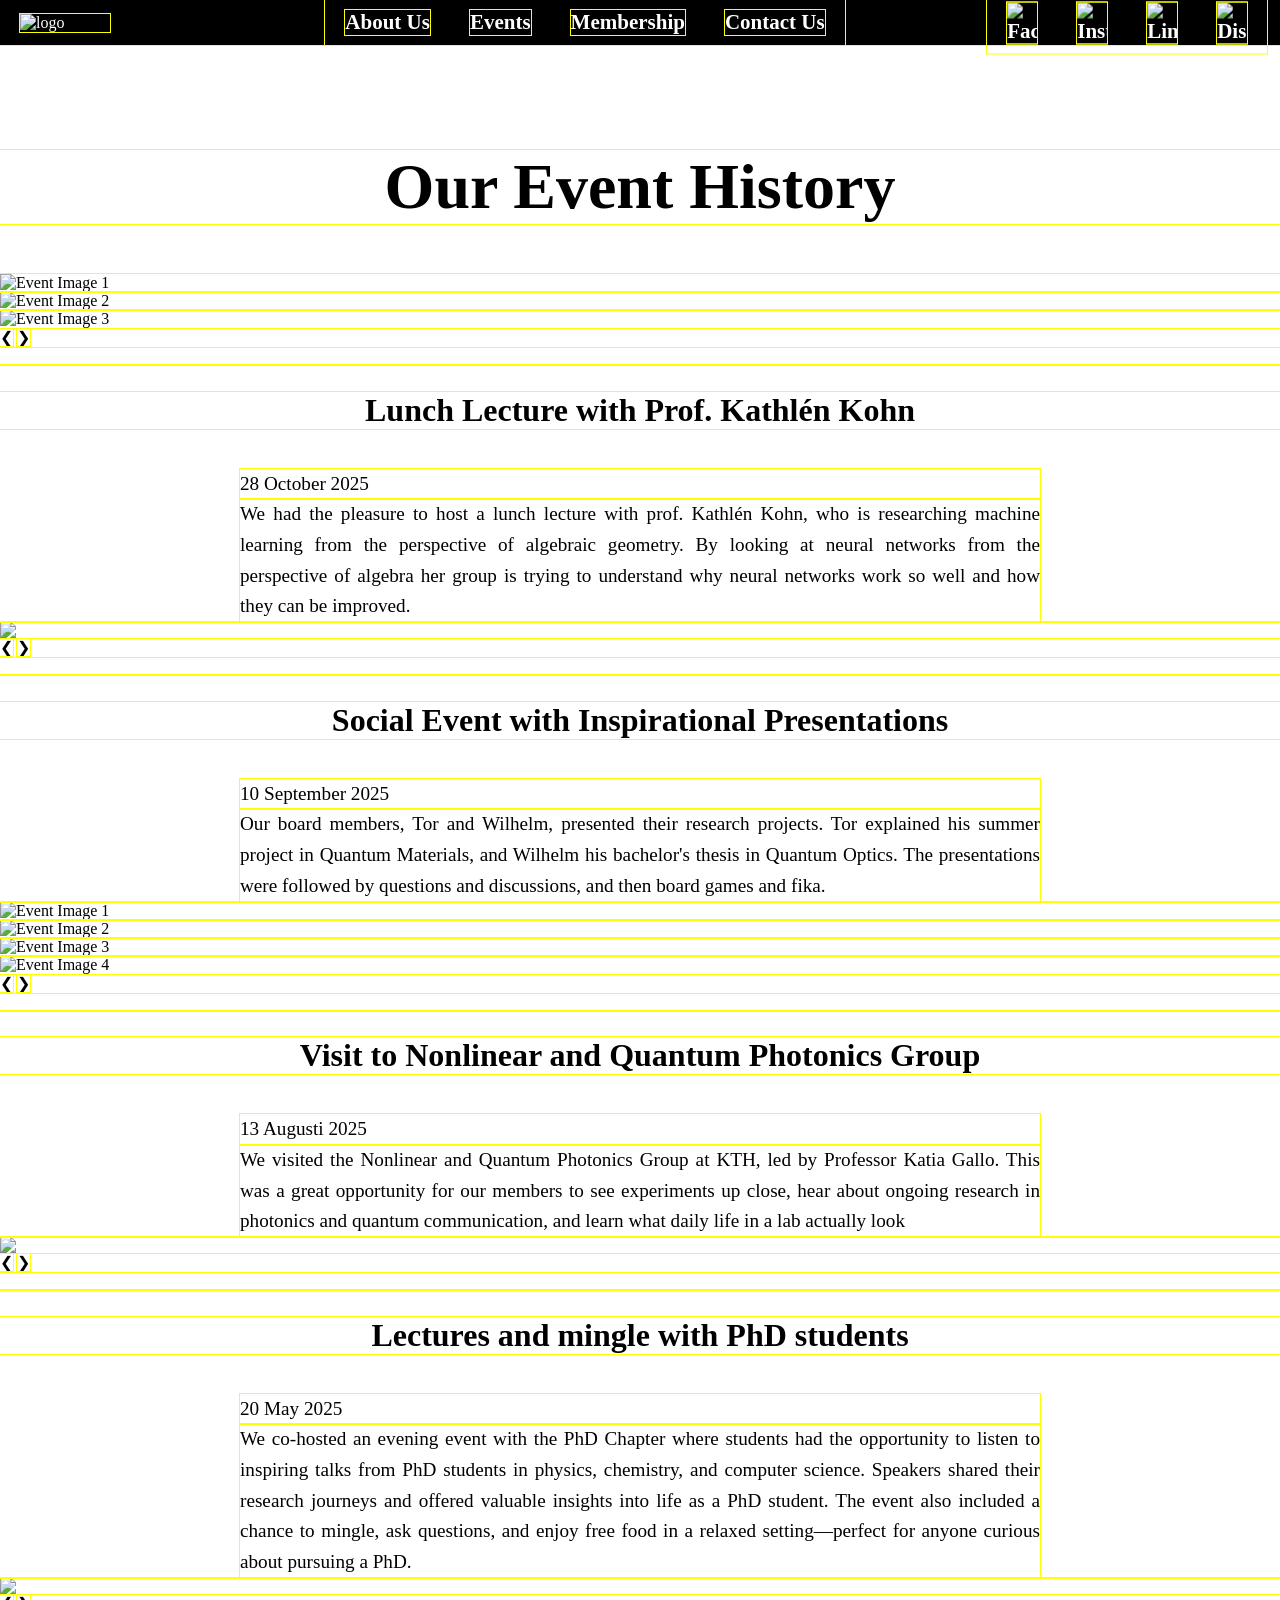
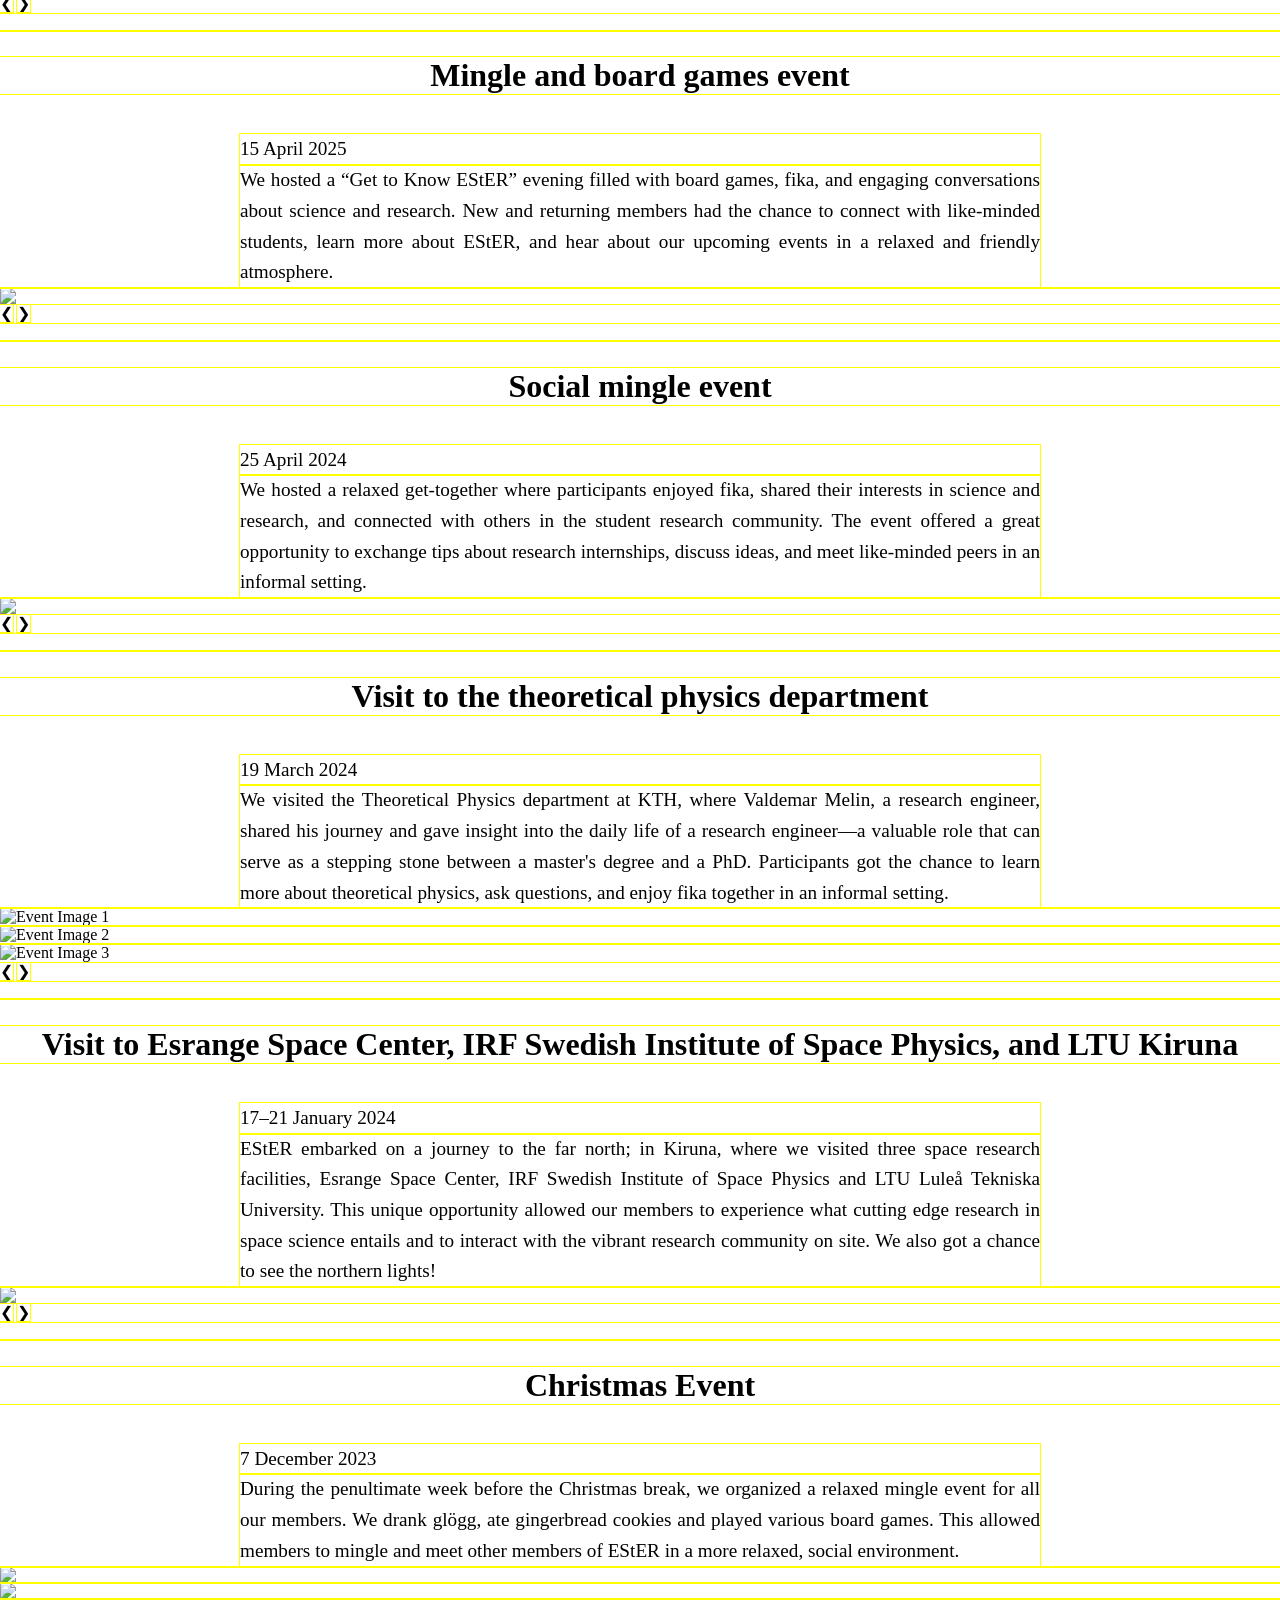
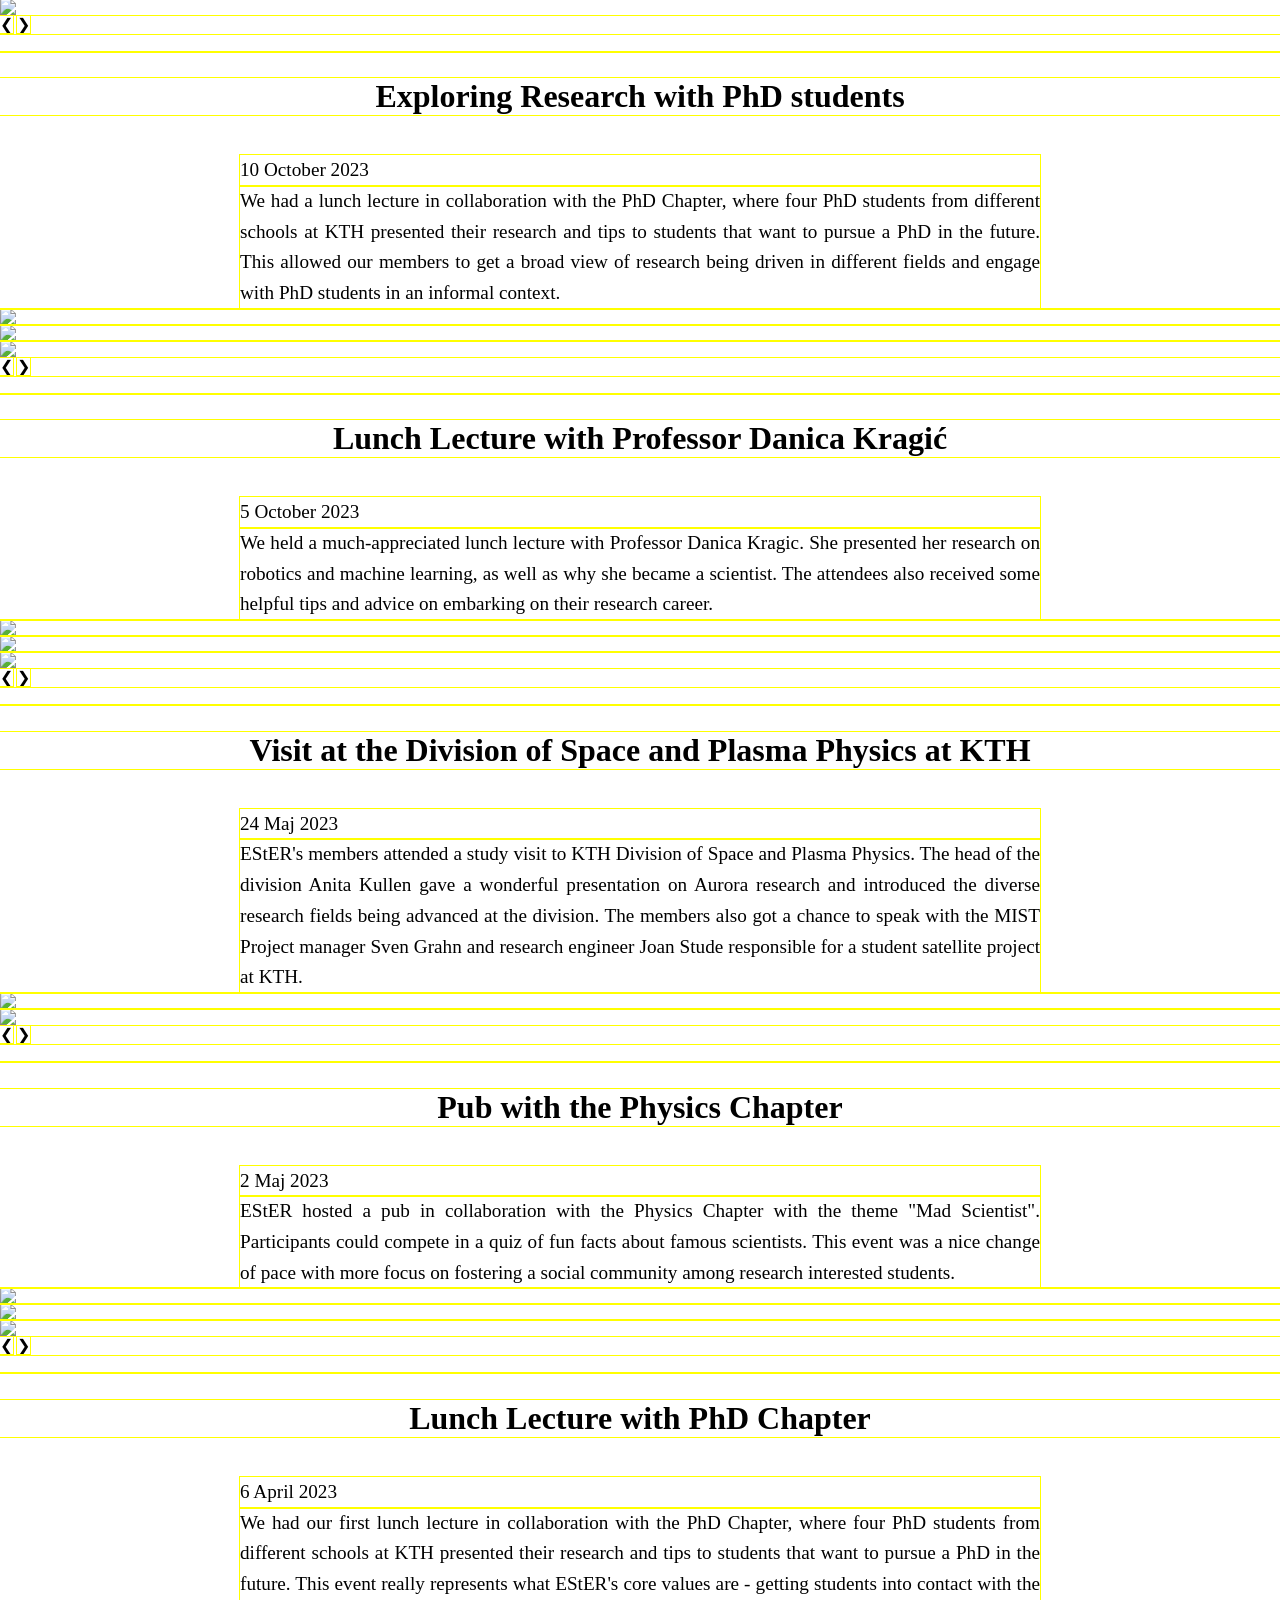
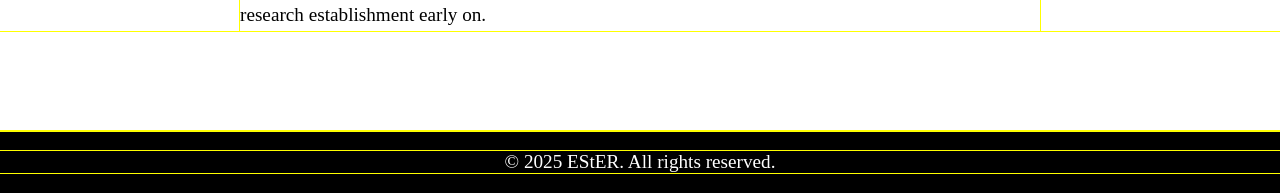
==== events.html @ ca55d10f "Merge pull request #12 from OniHil/main New discord" ====
<!DOCTYPE html>
<html lang="en">
  <head>
    <meta charset="UTF-8" />
    <meta name="viewport" content="width=device-width, initial-scale=1.0" />
    <title>Event History - EStER</title>
    <link rel="stylesheet" href="css/base.css" />
    <link rel="stylesheet" href="css/header.css" />
    <link rel="stylesheet" href="css/layout.css" />
    <link rel="stylesheet" href="css/events.css" />
    <link rel="stylesheet" href="css/styles.css" />
    <script defer src="script.js"></script>
  </head>
  <body>
    <header>
      <div class="header-container">
        <img id="logo" src="assets/images/logo.png" alt="logo" />
        <nav>
          <a href="index.html#AboutUs">About Us</a>
          <a href="events.html">Events</a>
          <a href="index.html#Membership">Membership</a>
          <a href="index.html#ContactUs">Contact Us</a>
          <div class="social-media-links">
            <a href="https://www.facebook.com/ester.kth" target="_blank">
              <img src="assets/images/facebook_icon.png" alt="Facebook" />
            </a>
            <a href="https://www.instagram.com/ester.kth" target="_blank">
              <img src="assets/images/instagram_icon.png" alt="Instagram" />
            </a>
            <a href="https://www.linkedin.com/company/esterkth" target="_blank">
              <img src="assets/images/linkedin_icon.png" alt="LinkedIn" />
            </a>
            <a href="https://discord.gg/nMxc6yPHcP" target="_blank">
              <img src="assets/images/discord_icon.png" alt="Discord" />
            </a>
            <!-- Add other social media links here -->
          </div>
        </nav>
        <div class="hamburger">
          <div></div>
          <div></div>
          <div></div>
        </div>
      </div>
    </header>
    <main>
      <section>
        <h1>Our Event History</h1>
        <!-- Event cards will go here -->
        <!-- Example of an event entry -->

            <article class="event14">
                <div class="event-content">
                    <div class="event-slideshow">
                        <!-- Slideshow container -->
                        <div class="slideshow-container">
                            <!-- Full-width images with number and caption text -->
                            <div class="mySlides fade">
                                <img src="assets/images/Events/KathlenLunchLecture/IN_ZOOMED.JPG" height="400" alt="Event Image 1">
                            </div>
            
                            <div class="mySlides fade">
                                <img src="assets/images/Events/KathlenLunchLecture/CLASSROOM.JPG" height="400" alt="Event Image 2">
                            </div>
            
                            <div class="mySlides fade">
                                <img src="assets/images/Events/KathlenLunchLecture/Personal.JPG" height="400" alt="Event Image 3">
                            </div>
            
                            <!-- Next and previous buttons -->
                            <a class="prev" onclick="plusSlides(-1)">&#10094;</a>
                            <a class="next" onclick="plusSlides(1)">&#10095;</a>
                        </div>
                        <br>
            
                        <!-- The dots/circles -->
                        <div style="text-align:center">
                            <span class="dot" onclick="currentSlide(1)"></span> 
                            <span class="dot" onclick="currentSlide(2)"></span>  
                            <span class="dot" onclick="currentSlide(3)"></span>
                        </div>
                    </div>
                    
                    <div class="event-details">
                        <h2>Lunch Lecture with Prof. Kathlén Kohn</h2>
                        <p class="event-date">28 October 2025</p>
                        <p class="event-description">We had the pleasure to host a lunch lecture with prof. Kathlén Kohn, who is researching machine learning from the perspective of algebraic geometry. By looking at neural networks from the perspective of algebra her group is trying to understand why neural networks work so well and how they can be improved.</p>
                    </div>
                </div>
            </article>
            
        <article class="event13">
          <div class="event-content">
            <div class="event-slideshow">
              <!-- Slideshow container -->
              <div class="slideshow-container">
                <!-- Full-width images with number and caption text -->
                <div class="mySlides fade">
                  <img
                    src="assets/images/Events/SocialEvent200910/IMG_TOR.jpg"
                    height="400"/>
                </div>

                <!-- Next and previous buttons -->
                <a class="prev" onclick="plusSlides(-1)">&#10094;</a>
                <a class="next" onclick="plusSlides(1)">&#10095;</a>
              </div>
              <br />

              <!-- The dots/circles -->
              <div style="text-align: center">
                <span class="dot" onclick="currentSlide(1)"></span>
              </div>
            </div>

            <div class="event-details">
              <h2>Social Event with Inspirational Presentations</h2>
              <p class="event-date">10 September 2025</p>
              <p class="event-description">
                Our board members, Tor and Wilhelm, presented their research
                projects. Tor explained his summer project in Quantum Materials,
                and Wilhelm his bachelor's thesis in Quantum Optics. The
                presentations were followed by questions and discussions, and
                then board games and fika.
              </p>
            </div>
          </div>
        </article>

        <article class="event12">
          <div class="event-content">
            <div class="event-slideshow">
              <!-- Slideshow container -->
              <div class="slideshow-container">
                <!-- Full-width images with number and caption text -->
                <div class="mySlides fade">
                  <img
                    src="assets/images/Events/LabTourNQP/BLUELIGHTS.JPG"
                    height="400"
                    alt="Event Image 1"
                  />
                </div>

                <div class="mySlides fade">
                  <img
                    src="assets/images/Events/LabTourNQP/LEC.JPG"
                    height="400"
                    alt="Event Image 2"
                  />
                </div>

                <div class="mySlides fade">
                  <img
                    src="assets/images/Events/LabTourNQP/POINTING.JPG"
                    height="400"
                    alt="Event Image 3"
                  />
                </div>

                <div class="mySlides fade">
                  <img
                    src="assets/images/Events/LabTourNQP/REDLIGHTS.JPG"
                    height="400"
                    alt="Event Image 4"
                  />
                </div>

                <!-- Next and previous buttons -->
                <a class="prev" onclick="plusSlides(-1)">&#10094;</a>
                <a class="next" onclick="plusSlides(1)">&#10095;</a>
              </div>
              <br />

              <!-- The dots/circles -->
              <div style="text-align: center">
                <span class="dot" onclick="currentSlide(1)"></span>
                <span class="dot" onclick="currentSlide(2)"></span>
                <span class="dot" onclick="currentSlide(3)"></span>
                <span class="dot" onclick="currentSlide(4)"></span>
              </div>
            </div>

            <div class="event-details">
              <h2>Visit to Nonlinear and Quantum Photonics Group</h2>
              <p class="event-date">13 Augusti 2025</p>
              <p class="event-description">
                We visited the Nonlinear and Quantum Photonics Group at KTH, led
                by Professor Katia Gallo. This was a great opportunity for our
                members to see experiments up close, hear about ongoing research
                in photonics and quantum communication, and learn what daily
                life in a lab actually look
              </p>
            </div>
          </div>
        </article>

        <article class="event11">
          <div class="event-content">
            <div class="event-slideshow">
              <!-- Slideshow container -->
              <div class="slideshow-container">
                <!-- Full-width images with number and caption text -->
                <div class="mySlides fade">
                  <img src="assets/images/Events/phd_mingle.JPG" height="400" />
                </div>

                <!-- Next and previous buttons -->
                <a class="prev" onclick="plusSlides(-1)">&#10094;</a>
                <a class="next" onclick="plusSlides(1)">&#10095;</a>
              </div>
              <br />

              <!-- The dots/circles -->
              <div style="text-align: center">
                <span class="dot" onclick="currentSlide(1)"></span>
              </div>
            </div>

            <div class="event-details">
              <h2>Lectures and mingle with PhD students</h2>
              <p class="event-date">20 May 2025</p>
              <p class="event-description">
                We co-hosted an evening event with the PhD Chapter where
                students had the opportunity to listen to inspiring talks from
                PhD students in physics, chemistry, and computer science.
                Speakers shared their research journeys and offered valuable
                insights into life as a PhD student. The event also included a
                chance to mingle, ask questions, and enjoy free food in a
                relaxed setting—perfect for anyone curious about pursuing a PhD.
              </p>
            </div>
          </div>
        </article>

        <article class="event10">
          <div class="event-content">
            <div class="event-slideshow">
              <!-- Slideshow container -->
              <div class="slideshow-container">
                <!-- Full-width images with number and caption text -->
                <div class="mySlides fade">
                  <img src="assets/images/Events/social2025.png" height="400" />
                </div>

                <!-- Next and previous buttons -->
                <a class="prev" onclick="plusSlides(-1)">&#10094;</a>
                <a class="next" onclick="plusSlides(1)">&#10095;</a>
              </div>
              <br />

              <!-- The dots/circles -->
              <div style="text-align: center">
                <span class="dot" onclick="currentSlide(1)"></span>
              </div>
            </div>

            <div class="event-details">
              <h2>Mingle and board games event</h2>
              <p class="event-date">15 April 2025</p>
              <p class="event-description">
                We hosted a “Get to Know EStER” evening filled with board games,
                fika, and engaging conversations about science and research. New
                and returning members had the chance to connect with like-minded
                students, learn more about EStER, and hear about our upcoming
                events in a relaxed and friendly atmosphere.
              </p>
            </div>
          </div>
        </article>

        <article class="event9">
          <div class="event-content">
            <div class="event-slideshow">
              <!-- Slideshow container -->
              <div class="slideshow-container">
                <!-- Full-width images with number and caption text -->
                <div class="mySlides fade">
                  <img src="assets/images/Events/social2024.png" height="400" />
                </div>

                <!-- Next and previous buttons -->
                <a class="prev" onclick="plusSlides(-1)">&#10094;</a>
                <a class="next" onclick="plusSlides(1)">&#10095;</a>
              </div>
              <br />

              <!-- The dots/circles -->
              <div style="text-align: center">
                <span class="dot" onclick="currentSlide(1)"></span>
              </div>
            </div>

            <div class="event-details">
              <h2>Social mingle event</h2>
              <p class="event-date">25 April 2024</p>
              <p class="event-description">
                We hosted a relaxed get-together where participants enjoyed
                fika, shared their interests in science and research, and
                connected with others in the student research community. The
                event offered a great opportunity to exchange tips about
                research internships, discuss ideas, and meet like-minded peers
                in an informal setting.
              </p>
            </div>
          </div>
        </article>

        <article class="event8">
          <div class="event-content">
            <div class="event-slideshow">
              <!-- Slideshow container -->
              <div class="slideshow-container">
                <!-- Full-width images with number and caption text -->
                <div class="mySlides fade">
                  <img
                    src="assets/images/Events/valdemar_melin.png"
                    height="400"
                  />
                </div>

                <!-- Next and previous buttons -->
                <a class="prev" onclick="plusSlides(-1)">&#10094;</a>
                <a class="next" onclick="plusSlides(1)">&#10095;</a>
              </div>
              <br />

              <!-- The dots/circles -->
              <div style="text-align: center">
                <span class="dot" onclick="currentSlide(1)"></span>
              </div>
            </div>

            <div class="event-details">
              <h2>Visit to the theoretical physics department</h2>
              <p class="event-date">19 March 2024</p>
              <p class="event-description">
                We visited the Theoretical Physics department at KTH, where
                Valdemar Melin, a research engineer, shared his journey and gave
                insight into the daily life of a research engineer—a valuable
                role that can serve as a stepping stone between a master's
                degree and a PhD. Participants got the chance to learn more
                about theoretical physics, ask questions, and enjoy fika
                together in an informal setting.
              </p>
            </div>
          </div>
        </article>

        <article class="event7">
          <div class="event-content">
            <div class="event-slideshow">
              <!-- Slideshow container -->
              <div class="slideshow-container">
                <!-- Full-width images with number and caption text -->
                <div class="mySlides fade">
                  <img
                    src="assets/images/Events/Kiruna/IRF.jpeg"
                    height="400"
                    alt="Event Image 1"
                  />
                </div>

                <div class="mySlides fade">
                  <img
                    src="assets/images/Events/Kiruna/rocket.jpg"
                    height="400"
                    alt="Event Image 2"
                  />
                </div>

                <div class="mySlides fade">
                  <img
                    src="assets/images/Events/Kiruna/cafeteria.jpg"
                    height="400"
                    alt="Event Image 3"
                  />
                </div>

                <!-- Next and previous buttons -->
                <a class="prev" onclick="plusSlides(-1)">&#10094;</a>
                <a class="next" onclick="plusSlides(1)">&#10095;</a>
              </div>
              <br />

              <!-- The dots/circles -->
              <div style="text-align: center">
                <span class="dot" onclick="currentSlide(1)"></span>
                <span class="dot" onclick="currentSlide(2)"></span>
                <span class="dot" onclick="currentSlide(3)"></span>
              </div>
            </div>

            <div class="event-details">
              <h2>
                Visit to Esrange Space Center, IRF Swedish Institute of Space
                Physics, and LTU Kiruna
              </h2>
              <p class="event-date">17&ndash;21 January 2024</p>
              <p class="event-description">
                EStER embarked on a journey to the far north; in Kiruna, where
                we visited three space research facilities, Esrange Space
                Center, IRF Swedish Institute of Space Physics and LTU
                Lule&aring; Tekniska University. This unique opportunity allowed
                our members to experience what cutting edge research in space
                science entails and to interact with the vibrant research
                community on site. We also got a chance to see the northern
                lights!
              </p>
            </div>
          </div>
        </article>

        <article class="event6">
          <div class="event-content">
            <div class="event-slideshow">
              <!-- Slideshow container -->
              <div class="slideshow-container">
                <!-- Full-width images with number and caption text -->
                <div class="mySlides fade">
                  <img
                    src="assets/images/Events/Christmas/instagram-christmas-event.png"
                    height="400"
                  />
                </div>

                <!-- Next and previous buttons -->
                <a class="prev" onclick="plusSlides(-1)">&#10094;</a>
                <a class="next" onclick="plusSlides(1)">&#10095;</a>
              </div>
              <br />

              <!-- The dots/circles -->
              <div style="text-align: center">
                <span class="dot" onclick="currentSlide(1)"></span>
              </div>
            </div>

            <div class="event-details">
              <h2>Christmas Event</h2>
              <p class="event-date">7 December 2023</p>
              <p class="event-description">
                During the penultimate week before the Christmas break, we
                organized a relaxed mingle event for all our members. We drank
                gl&ouml;gg, ate gingerbread cookies and played various board
                games. This allowed members to mingle and meet other members of
                EStER in a more relaxed, social environment.
              </p>
            </div>
          </div>
        </article>

        <article class="event5">
          <div class="event-content">
            <div class="event-slideshow">
              <!-- Slideshow container -->
              <div class="slideshow-container">
                <!-- Full-width images with number and caption text -->
                <div class="mySlides fade">
                  <img
                    src="assets/images/Events/PhDChapter3/IMG_0567.jpg"
                    height="400"
                  />
                </div>

                <div class="mySlides fade">
                  <img
                    src="assets/images/Events/PhDChapter3/IMG_0568.jpg"
                    height="400"
                  />
                </div>

                <div class="mySlides fade">
                  <img
                    src="assets/images/Events/PhDChapter3/IMG_0570.jpg"
                    height="400"
                  />
                </div>

                <!-- Next and previous buttons -->
                <a class="prev" onclick="plusSlides(-1)">&#10094;</a>
                <a class="next" onclick="plusSlides(1)">&#10095;</a>
              </div>
              <br />

              <!-- The dots/circles -->
              <div style="text-align: center">
                <span class="dot" onclick="currentSlide(1)"></span>
                <span class="dot" onclick="currentSlide(2)"></span>
                <span class="dot" onclick="currentSlide(3)"></span>
              </div>
            </div>

            <div class="event-details">
              <h2>Exploring Research with PhD students</h2>
              <p class="event-date">10 October 2023</p>
              <p class="event-description">
                We had a lunch lecture in collaboration with the PhD Chapter,
                where four PhD students from different schools at KTH presented
                their research and tips to students that want to pursue a PhD in
                the future. This allowed our members to get a broad view of
                research being driven in different fields and engage with PhD
                students in an informal context.
              </p>
            </div>
          </div>
        </article>

        <article class="event4">
          <div class="event-content">
            <div class="event-slideshow">
              <!-- Slideshow container -->
              <div class="slideshow-container">
                <!-- Full-width images with number and caption text -->
                <div class="mySlides fade">
                  <img
                    src="assets/images/Events/DanicaLunchLecture/IMG_0462.jpg"
                    height="400"
                  />
                </div>

                <div class="mySlides fade">
                  <img
                    src="assets/images/Events/DanicaLunchLecture/DSC_4366.JPG"
                    height="400"
                  />
                </div>

                <div class="mySlides fade">
                  <img
                    src="assets/images/Events/DanicaLunchLecture/IMG_0465.jpg"
                    height="400"
                  />
                </div>

                <!-- Next and previous buttons -->
                <a class="prev" onclick="plusSlides(-1)">&#10094;</a>
                <a class="next" onclick="plusSlides(1)">&#10095;</a>
              </div>
              <br />

              <!-- The dots/circles -->
              <div style="text-align: center">
                <span class="dot" onclick="currentSlide(1)"></span>
                <span class="dot" onclick="currentSlide(2)"></span>
                <span class="dot" onclick="currentSlide(3)"></span>
              </div>
            </div>

            <div class="event-details">
              <h2>Lunch Lecture with Professor Danica Kragi&#263;</h2>
              <p class="event-date">5 October 2023</p>
              <p class="event-description">
                We held a much-appreciated lunch lecture with Professor Danica
                Kragic. She presented her research on robotics and machine
                learning, as well as why she became a scientist. The attendees
                also received some helpful tips and advice on embarking on their
                research career.
              </p>
            </div>
          </div>
        </article>

        <article class="event3">
          <div class="event-content">
            <div class="event-slideshow">
              <!-- Slideshow container -->
              <div class="slideshow-container">
                <!-- Full-width images with number and caption text -->
                <div class="mySlides fade">
                  <img
                    src="assets/images/Events/SPPVisit/IMG_4435.jpg"
                    height="400"
                  />
                </div>

                <div class="mySlides fade">
                  <img
                    src="assets/images/Events/SPPVisit/IMG_4436.jpg"
                    height="400"
                  />
                </div>

                <div class="mySlides fade">
                  <img
                    src="assets/images/Events/SPPVisit/IMG_5540.jpg"
                    height="400"
                  />
                </div>

                <!-- Next and previous buttons -->
                <a class="prev" onclick="plusSlides(-1)">&#10094;</a>
                <a class="next" onclick="plusSlides(1)">&#10095;</a>
              </div>
              <br />

              <!-- The dots/circles -->
              <div style="text-align: center">
                <span class="dot" onclick="currentSlide(1)"></span>
                <span class="dot" onclick="currentSlide(2)"></span>
                <span class="dot" onclick="currentSlide(3)"></span>
              </div>
            </div>

            <div class="event-details">
              <h2>Visit at the Division of Space and Plasma Physics at KTH</h2>
              <p class="event-date">24 Maj 2023</p>
              <p class="event-description">
                EStER's members attended a study visit to KTH Division of Space
                and Plasma Physics. The head of the division Anita Kullen gave a
                wonderful presentation on Aurora research and introduced the
                diverse research fields being advanced at the division. The
                members also got a chance to speak with the MIST Project manager
                Sven Grahn and research engineer Joan Stude responsible for a
                student satellite project at KTH.
              </p>
            </div>
          </div>
        </article>

        <article class="event2">
          <div class="event-content">
            <div class="event-slideshow">
              <!-- Slideshow container -->
              <div class="slideshow-container">
                <!-- Full-width images with number and caption text -->
                <div class="mySlides fade">
                  <img
                    src="assets/images/Events/PhysicsChapterPub/IMG_4289.jpg"
                    height="400"
                  />
                </div>

                <div class="mySlides fade">
                  <img
                    src="assets/images/Events/PhysicsChapterPub/IMG_4291.jpg"
                    height="400"
                  />
                </div>

                <!-- Next and previous buttons -->
                <a class="prev" onclick="plusSlides(-1)">&#10094;</a>
                <a class="next" onclick="plusSlides(1)">&#10095;</a>
              </div>
              <br />

              <!-- The dots/circles -->
              <div style="text-align: center">
                <span class="dot" onclick="currentSlide(1)"></span>
                <span class="dot" onclick="currentSlide(2)"></span>
              </div>
            </div>

            <div class="event-details">
              <h2>Pub with the Physics Chapter</h2>
              <p class="event-date">2 Maj 2023</p>
              <p class="event-description">
                EStER hosted a pub in collaboration with the Physics Chapter
                with the theme "Mad Scientist". Participants could compete in a
                quiz of fun facts about famous scientists. This event was a nice
                change of pace with more focus on fostering a social community
                among research interested students.
              </p>
            </div>
          </div>
        </article>

        <article class="event1">
          <div class="event-content">
            <div class="event-slideshow">
              <!-- Slideshow container -->
              <div class="slideshow-container">
                <!-- Full-width images with number and caption text -->
                <div class="mySlides fade">
                  <img
                    src="assets/images/Events/PhDChapter1/IMG_4194.jpg"
                    height="400"
                  />
                </div>

                <div class="mySlides fade">
                  <img
                    src="assets/images/Events/PhDChapter1/IMG_4195.jpg"
                    height="400"
                  />
                </div>

                <div class="mySlides fade">
                  <img
                    src="assets/images/Events/PhDChapter1/IMG_4197.jpg"
                    height="400"
                  />
                </div>

                <!-- Next and previous buttons -->
                <a class="prev" onclick="plusSlides(-1)">&#10094;</a>
                <a class="next" onclick="plusSlides(1)">&#10095;</a>
              </div>
              <br />

              <!-- The dots/circles -->
              <div style="text-align: center">
                <span class="dot" onclick="currentSlide(1)"></span>
                <span class="dot" onclick="currentSlide(2)"></span>
                <span class="dot" onclick="currentSlide(3)"></span>
              </div>
            </div>

            <div class="event-details">
              <h2>Lunch Lecture with PhD Chapter</h2>
              <p class="event-date">6 April 2023</p>
              <p class="event-description">
                We had our first lunch lecture in collaboration with the PhD
                Chapter, where four PhD students from different schools at KTH
                presented their research and tips to students that want to
                pursue a PhD in the future. This event really represents what
                EStER's core values are - getting students into contact with the
                research establishment early on.
              </p>
            </div>
          </div>
        </article>

        <!-- More event entries -->
      </section>
    </main>
    <footer>
      <p>&copy; 2025 EStER. All rights reserved.</p>
    </footer>
  </body>
</html>
---- css/base.css ----
@font-face {
  font-family: "WixMadeforDisplay-VariableFont";
  src: url("../assets/fonts/WixMadeforDisplay-VariableFont_wght.ttf");
}

body {
  margin: 0;
  padding: 0;
  font-family: "WixMadeforDisplay-VariableFont";
}


section {
  padding: 100px 0;
}

section h1 {
  text-align: center; 
  font-size: 64px; 
  margin-top: 50px; 
  margin-bottom: 50px; 
}

section h2 {
  font-size: 2em;
  margin-bottom: 40px;
  text-align: center;
}

section p {
  font-size: 1.2em;
  line-height: 1.6;
  max-width: 800px;
  margin: 0 auto;
  text-align: justify;
}


footer {
  background-color: #000000;
  padding: 20px 0;
  color: #fff;
  text-align: center;
}

footer p {
  margin: 0;
  font-size: 1.2em;
}

img {
  max-width: 100%;
  height: auto;
  display: block;
}
---- css/header.css ----
header {
  background-color: #000000;
  font-family: "WixMadeforDisplay-VariableFont";
  color: #ffffff;
  position: fixed;
  top: 0;
  left: 0;
  width: 100%;
  z-index: 10;
}

.header-container {
  display: flex;
  align-items: center;
  position: relative;
  height: 100%;
  padding: 0 220px 0 20px;
}

nav {
  display: flex;
  justify-content: center;
  align-items: center;
  margin: 0 auto;
}

nav a {
  position: relative;
  margin: 10px 20px;
  color: #ffffff;
  text-decoration: none;
  font-weight: bold;
  font-size: 21px;
}

nav a::before,
nav a:hover::before {
  content: "";
  display: inline-block;
  position: absolute;
  bottom: 0;
  left: 0;
  width: 0;
  height: 4px;
  background-color: #002fff;
  transition: width 0.3s ease;
}

nav :not(.active):hover::before {
  width: calc(100% - 6px);
  margin: 0 3px;
}

nav a.active::before {
  width: calc(100% - 6px);
  margin: 0 3px;
}

.hamburger {
  display: none;
  cursor: pointer;
}

.toggle div:nth-child(1) {
  transform: translateY(11px) rotate(45deg);
}

.toggle div:nth-child(2) {
  opacity: 0;
}

.toggle div:nth-child(3) {
  transform: translateY(-11px) rotate(-45deg);
}

#logo {
  width: 90px;
  transition: transform 0.3s ease;
  transition: background-color 0.3s ease;
  cursor: pointer;
}
#logo:hover {
  transform: scale(1.1);
}
.logo-link {
  display: inline-block;
  text-decoration: none;
}

.social-media-links {
  display: flex;
  align-items: center;
  position: absolute;
  right: 1%;
  top: 50%;
  transform: translateY(-50%);
  padding: 0px;
}

.social-media-links img {
  width: 2.2vw;
  min-width: 30px;
  max-width: 40px;
  height: auto;
}

nav .social-media-links a:hover::before {
  width: 0;
}
---- css/layout.css ----
.banner {
  position: relative;
  height: calc(78vh - var(--header-height, 80px));
  margin-top: var(--header-height, 80px);
  display: flex;
  align-items: center;
  justify-content: center;
  flex-direction: column;
  text-align: center;
  background-image: url("../assets/images/background.jpg"); 
  background-size: cover; 
  background-position: center;
}

.banner h1 {
  font-size: 4em;
  margin: 0;
  text-align: center;
  margin-bottom: 10px;
}

.banner h2 {
  font-size: 3em;
  margin: 0;
  text-align: center;
}


.image-text-container {
  display: flex;
  align-items: flex-start;
}

.image-text-container img {
  width: 300px;
  margin-right: 20px; 
  margin-top: 40px; 
  gap: 20px;
}

.content-wrapper {
  max-width: 800px; 
  margin: 0 auto; 
}

.image-text-container p {
  text-align: justify;
  margin-top: 40px; 
}

  * {
    outline: 1px solid yellow;
  }


/* Tablets & tiny computers */
@media screen and (max-width: 1024px) {
  .social-media-links {
    display: flex
    margin-left: 20px;
  }

  nav a {
    font-size: 18px;
  }

  * {
    outline: 1px solid red;
  }
}


/* Mobile */
@media screen and (max-width: 768px) {
  * {
  outline: 1px solid green;
}

  .header-container {
    padding: 0 15px;
    justify-content: space-between;

    padding-top: 10px;
    padding-bottom: 10px;
  }

  section {
    padding: 80px 0;
  }

  .hamburger {
    display: flex;
    z-index: 100;
    flex-direction: column;
    justify-content: space-between;
    cursor: pointer;

    
    width: 30px;
    height: 25px;
  }

  
  .hamburger div {
    width: 25px; 
    height: 3px;   
    background-color: white; 
    transition: all 0.3s ease;
  }

  nav {
    position: fixed;
    top: -100%;
    right: 0;
    width: 100%;
    height: 100%;
    background-color: #000;
    flex-direction: column;
    justify-content: center;
    transition: top 0.25s ease-in-out;
    z-index: 99;
  }

  nav.nav-active {
    top: 0;
  }

  nav a {
    font-size: clamp(30px, 7vw, 40px);
    margin: 20px 40px;
  }

  nav .social-media-links {
    position: static; 
    transform: none;
    margin-top: 40px; 

    display: flex;
    justify-content: center;
    gap: clamp(10px, 7vw, 30px);
    width: 100%;
    height: 5%;
  }
  
  nav .social-media-links a {
    margin: 0;
    padding: 0;
    display: inline-flex;
  }

  nav .social-media-links img {
    width: 100%;
    height: 100%;
    display block;
  }

  .banner h1 { font-size: 2.5em; }
  .banner h2 { font-size: 1.8em; }
  section h1 { font-size: 36px; }
  section p { text-align: left; }

  .image-text-container {
      flex-direction: column;
      align-items: center;
  }
  .image-text-container img {
      width: 100%;
      max-width: 300px;
  }
}
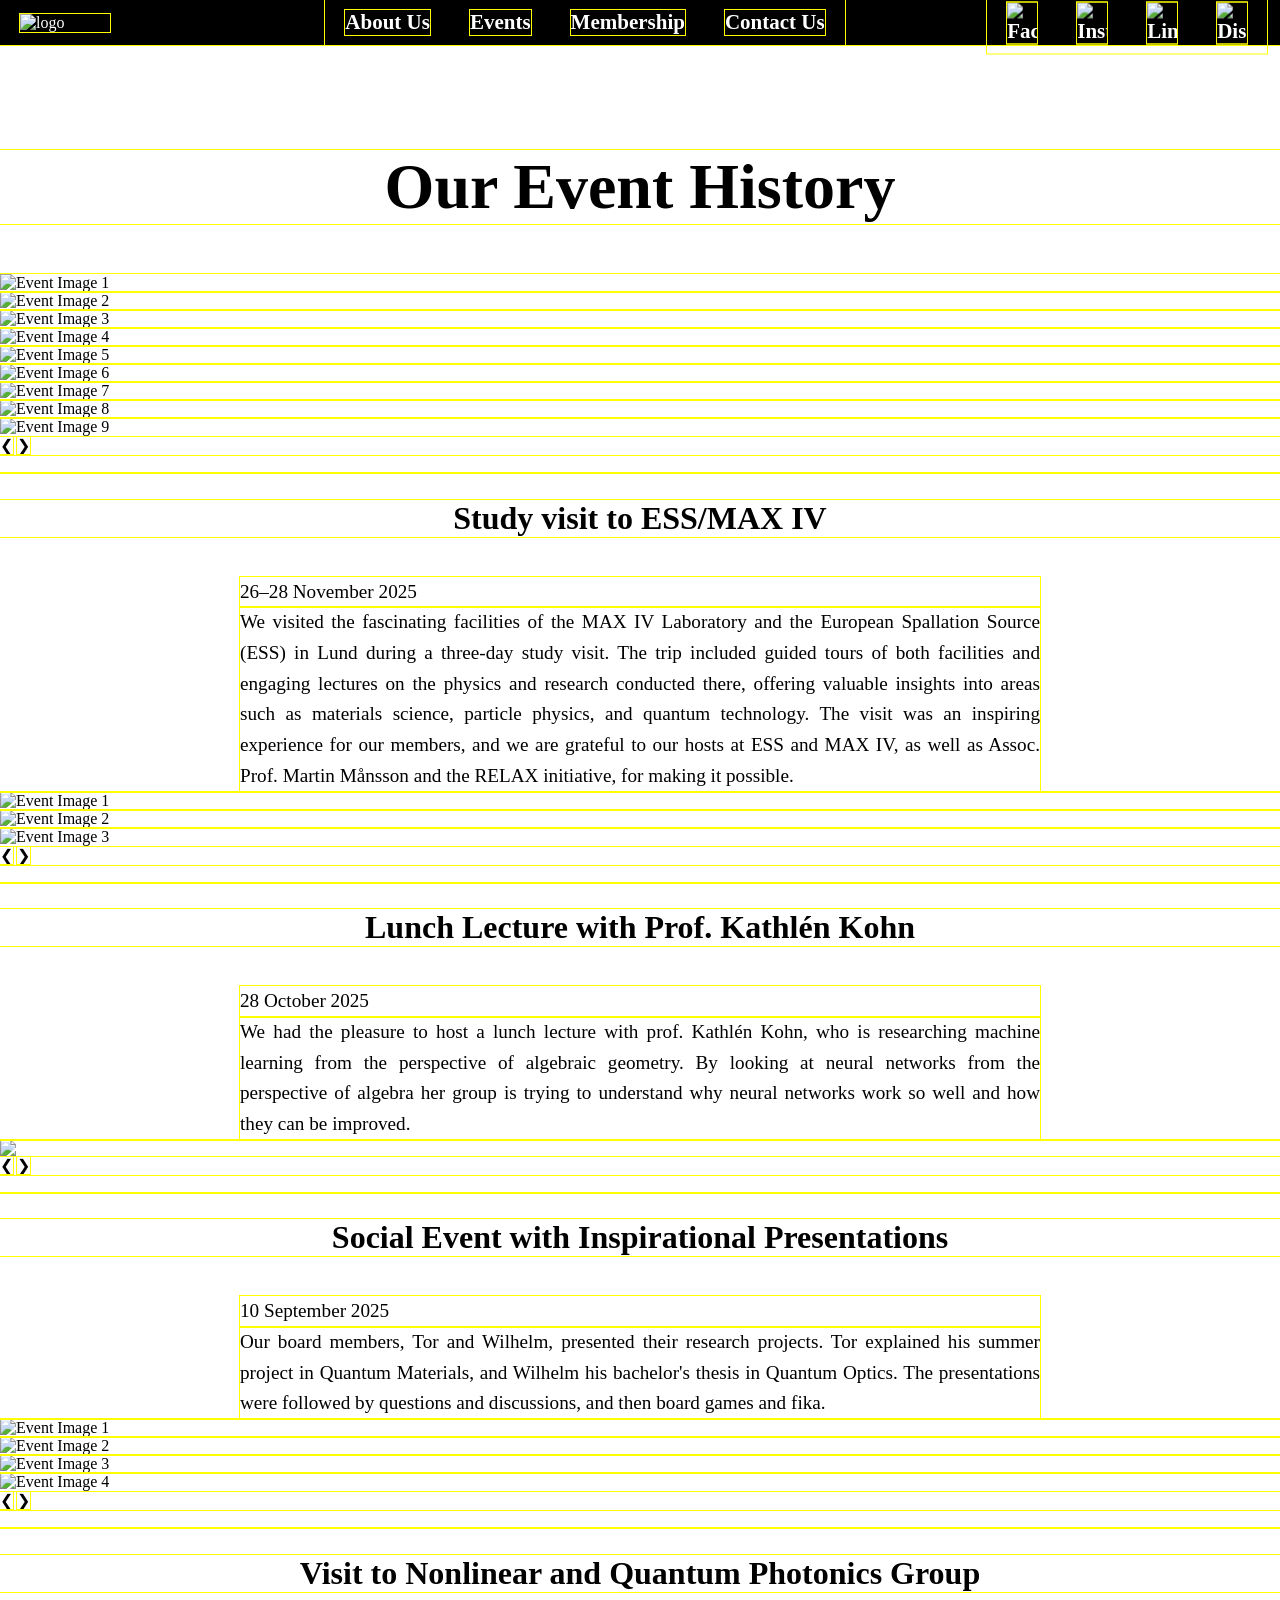
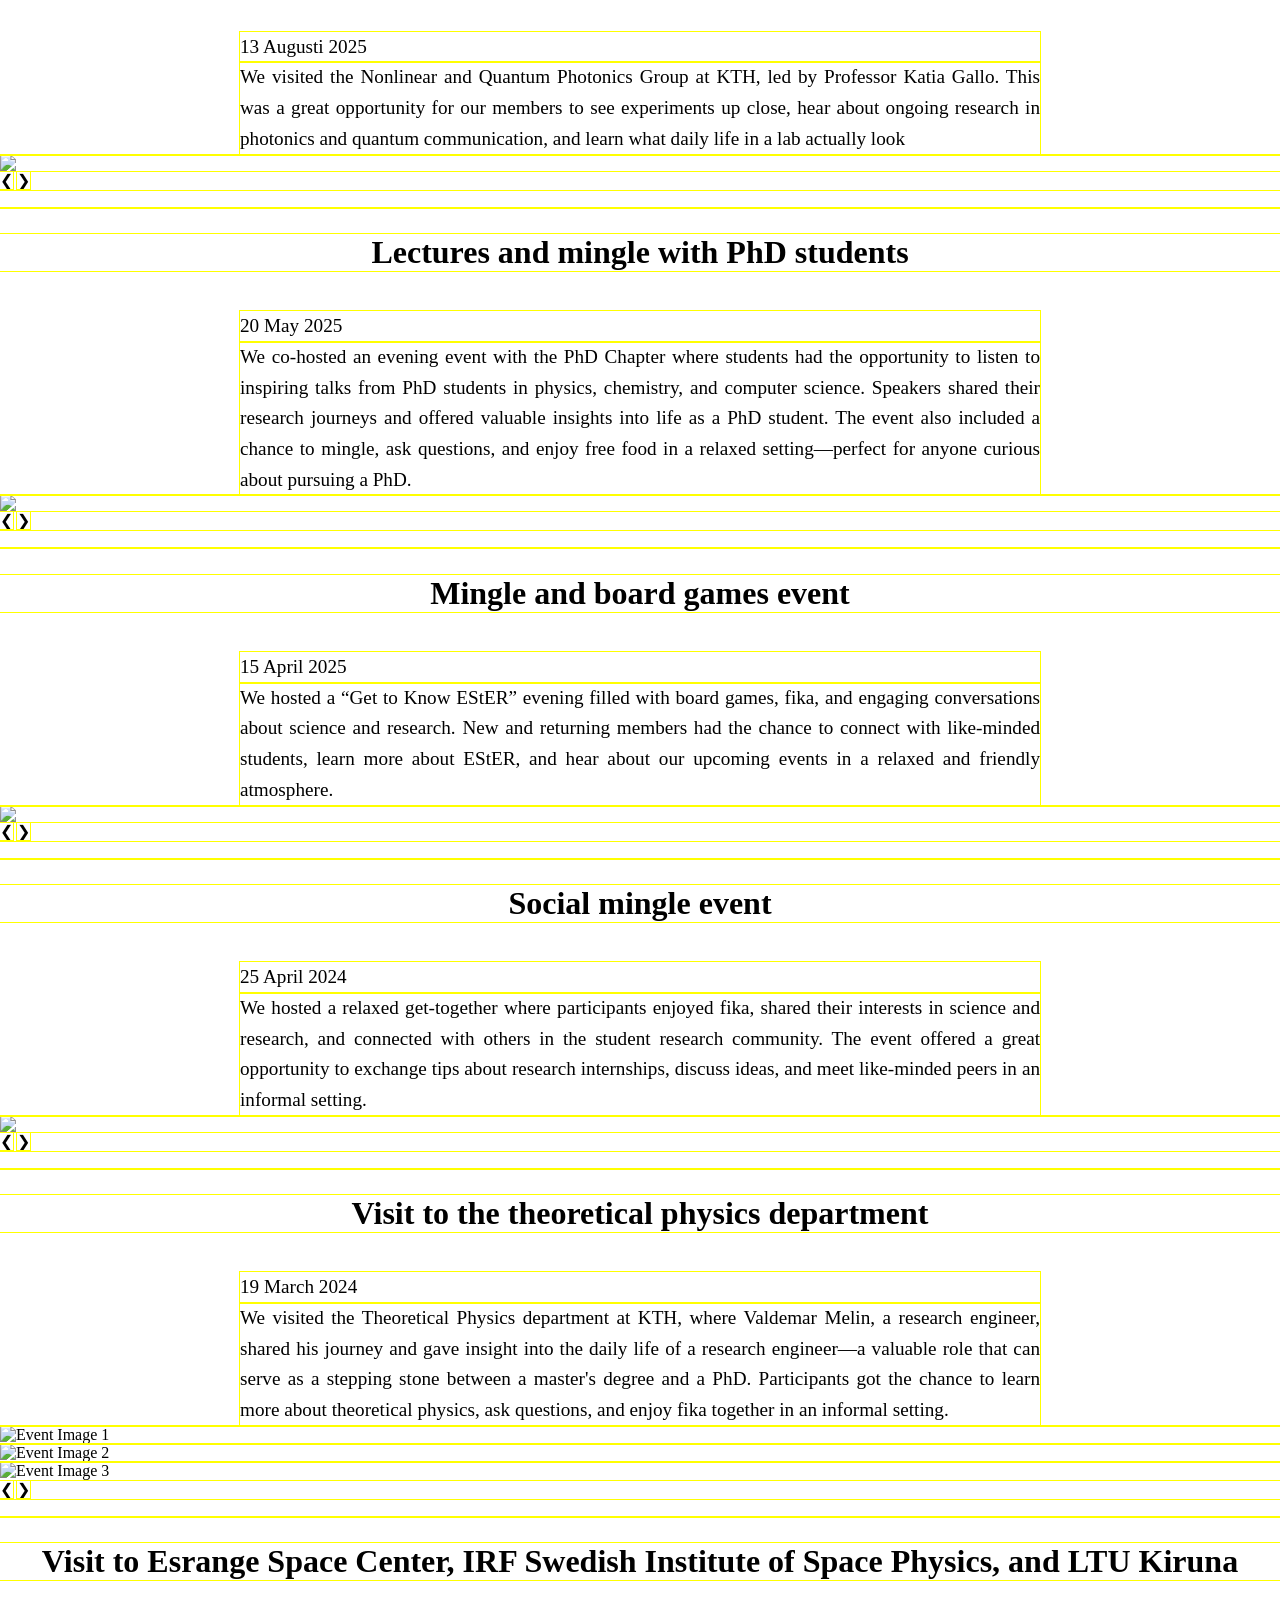
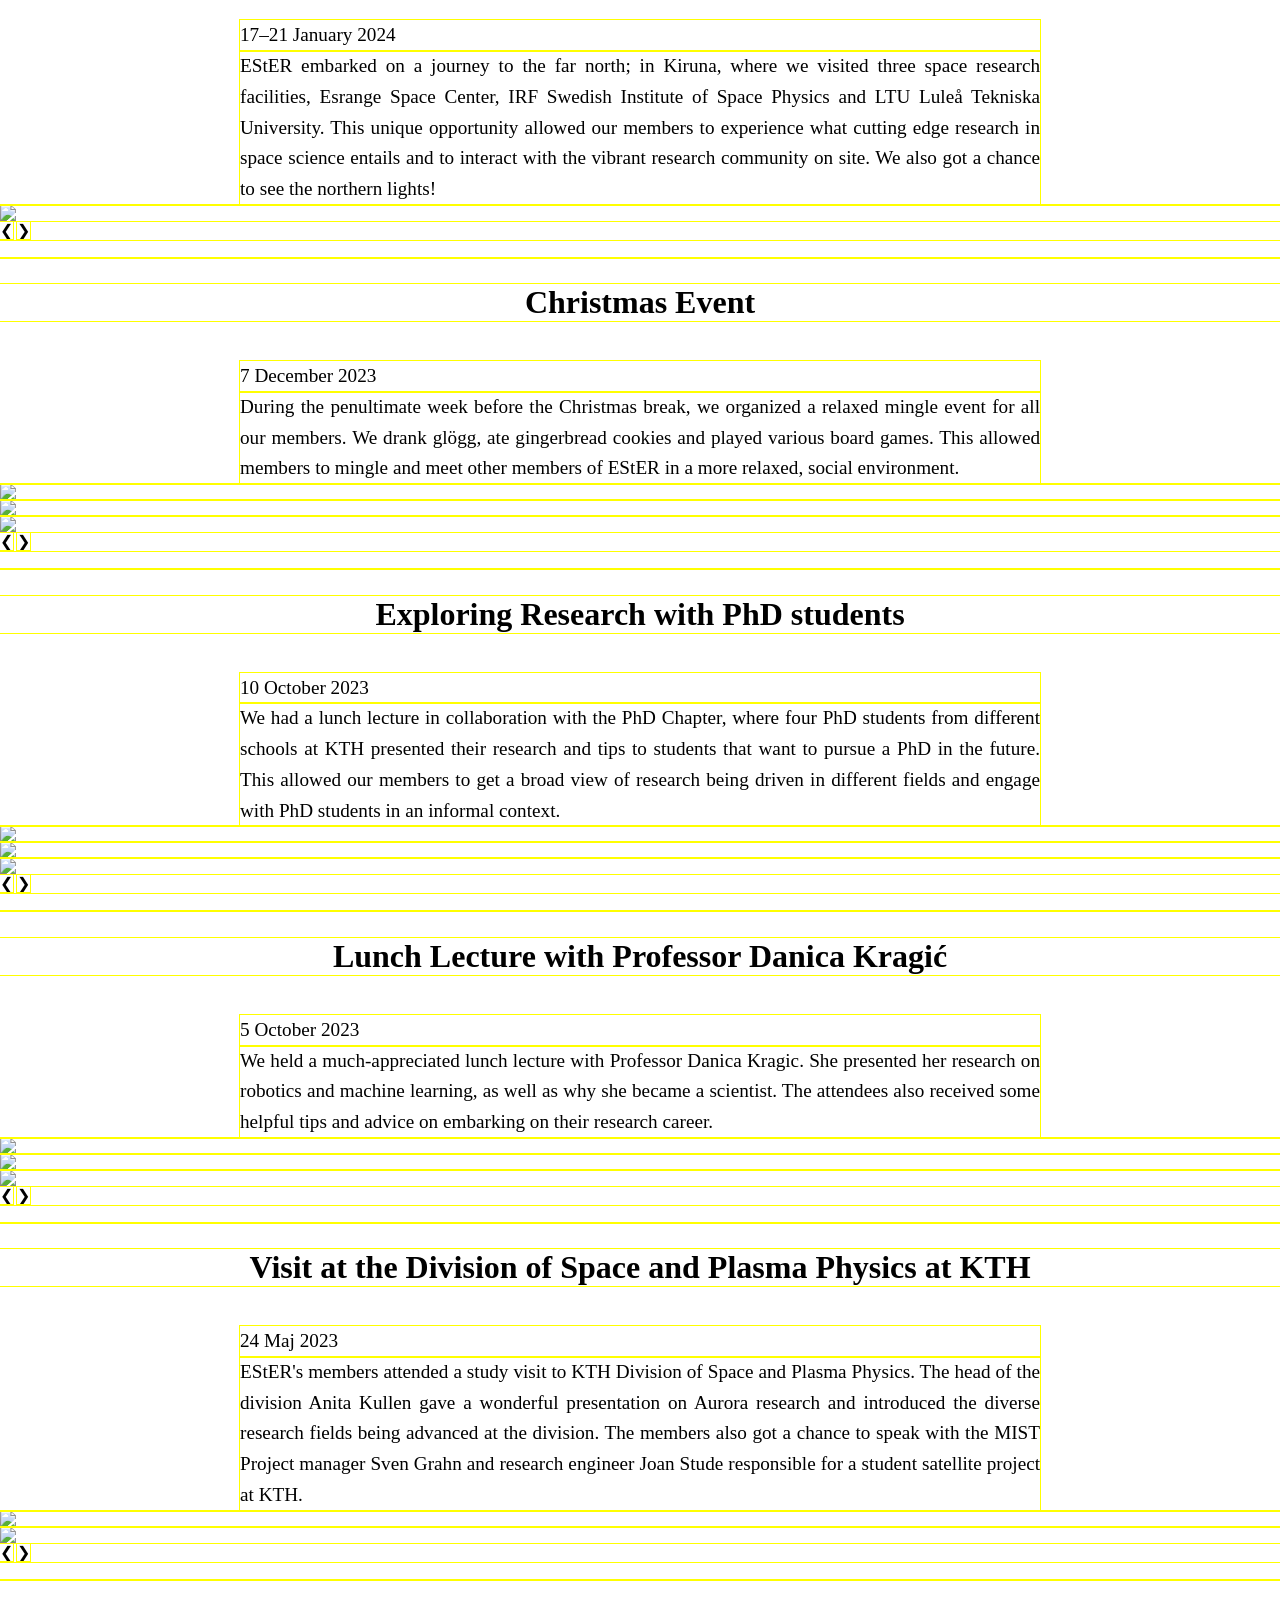
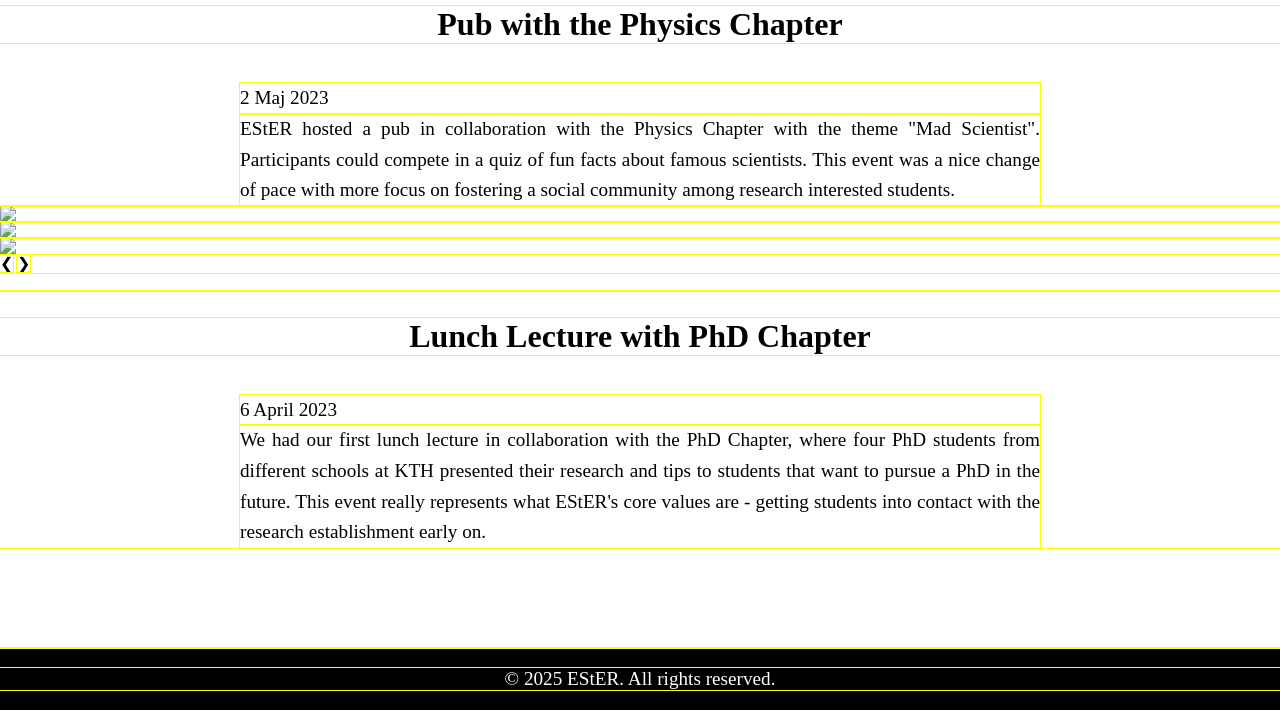
==== commit cee5750b: "Added ESS/MAX IV event to the event page" ====
--- a/events.html
+++ b/events.html
@@ -49,6 +49,76 @@
         <!-- Event cards will go here -->
         <!-- Example of an event entry -->
 
+            <article class="event15">
+                <div class="event-content">
+                    <div class="event-slideshow">
+                        <!-- Slideshow container -->
+                        <div class="slideshow-container">
+                            <!-- Full-width images with number and caption text -->
+                            <div class="mySlides fade">
+                                <img src="assets/images/Events/ESS & MAX IV/groupfoto.JPG" size="400" alt="Event Image 1">
+                            </div>
+            
+                            <div class="mySlides fade">
+                                <img src="assets/images/Events/ESS & MAX IV/thetrip.JPG" height="400" alt="Event Image 2">
+                            </div>
+            
+                            <div class="mySlides fade">
+                                <img src="assets/images/Events/ESS & MAX IV/lecture1.JPG" height="400" alt="Event Image 3">
+                            </div>
+
+                            <div class="mySlides fade">
+                                <img src="assets/images/Events/ESS & MAX IV/lecture2.JPG" height="400" alt="Event Image 4">
+                            </div>
+
+                            <div class="mySlides fade">
+                                <img src="assets/images/Events/ESS & MAX IV/demonstration1.JPG" height="400" alt="Event Image 5">
+                            </div>
+
+                            <div class="mySlides fade">
+                                <img src="assets/images/Events/ESS & MAX IV/lookingatexperiment.JPG" height="400" alt="Event Image 6">
+                            </div>
+
+                            <div class="mySlides fade">
+                                <img src="assets/images/Events/ESS & MAX IV/experiment.JPG" height="400" alt="Event Image 7">
+                            </div>
+
+                            <div class="mySlides fade">
+                                <img src="assets/images/Events/ESS & MAX IV/peoplewalking.JPG" height="400" alt="Event Image 8">
+                            </div>
+
+                            <div class="mySlides fade">
+                                <img src="assets/images/Events/ESS & MAX IV/demonstration2.JPG" height="400" alt="Event Image 9">
+                            </div>
+            
+                            <!-- Next and previous buttons -->
+                            <a class="prev" onclick="plusSlides(-1)">&#10094;</a>
+                            <a class="next" onclick="plusSlides(1)">&#10095;</a>
+                        </div>
+                        <br>
+            
+                        <!-- The dots/circles -->
+                        <div style="text-align:center">
+                            <span class="dot" onclick="currentSlide(1)"></span> 
+                            <span class="dot" onclick="currentSlide(2)"></span>  
+                            <span class="dot" onclick="currentSlide(3)"></span>
+                            <span class="dot" onclick="currentSlide(4)"></span> 
+                            <span class="dot" onclick="currentSlide(5)"></span>  
+                            <span class="dot" onclick="currentSlide(6)"></span>
+                            <span class="dot" onclick="currentSlide(7)"></span> 
+                            <span class="dot" onclick="currentSlide(8)"></span>  
+                            <span class="dot" onclick="currentSlide(9)"></span>
+                        </div>
+                    </div>
+
+                    <div class="event-details">
+                        <h2>Study visit to ESS/MAX IV</h2>
+                        <p class="event-date">26–28 November 2025</p>
+                        <p class="event-description">We visited the fascinating facilities of the MAX IV Laboratory and the European Spallation Source (ESS) in Lund during a three-day study visit. The trip included guided tours of both facilities and engaging lectures on the physics and research conducted there, offering valuable insights into areas such as materials science, particle physics, and quantum technology. The visit was an inspiring experience for our members, and we are grateful to our hosts at ESS and MAX IV, as well as Assoc. Prof. Martin Månsson and the RELAX initiative, for making it possible.</p>
+                    </div>
+                </div>
+            </article>
+
             <article class="event14">
                 <div class="event-content">
                     <div class="event-slideshow">
